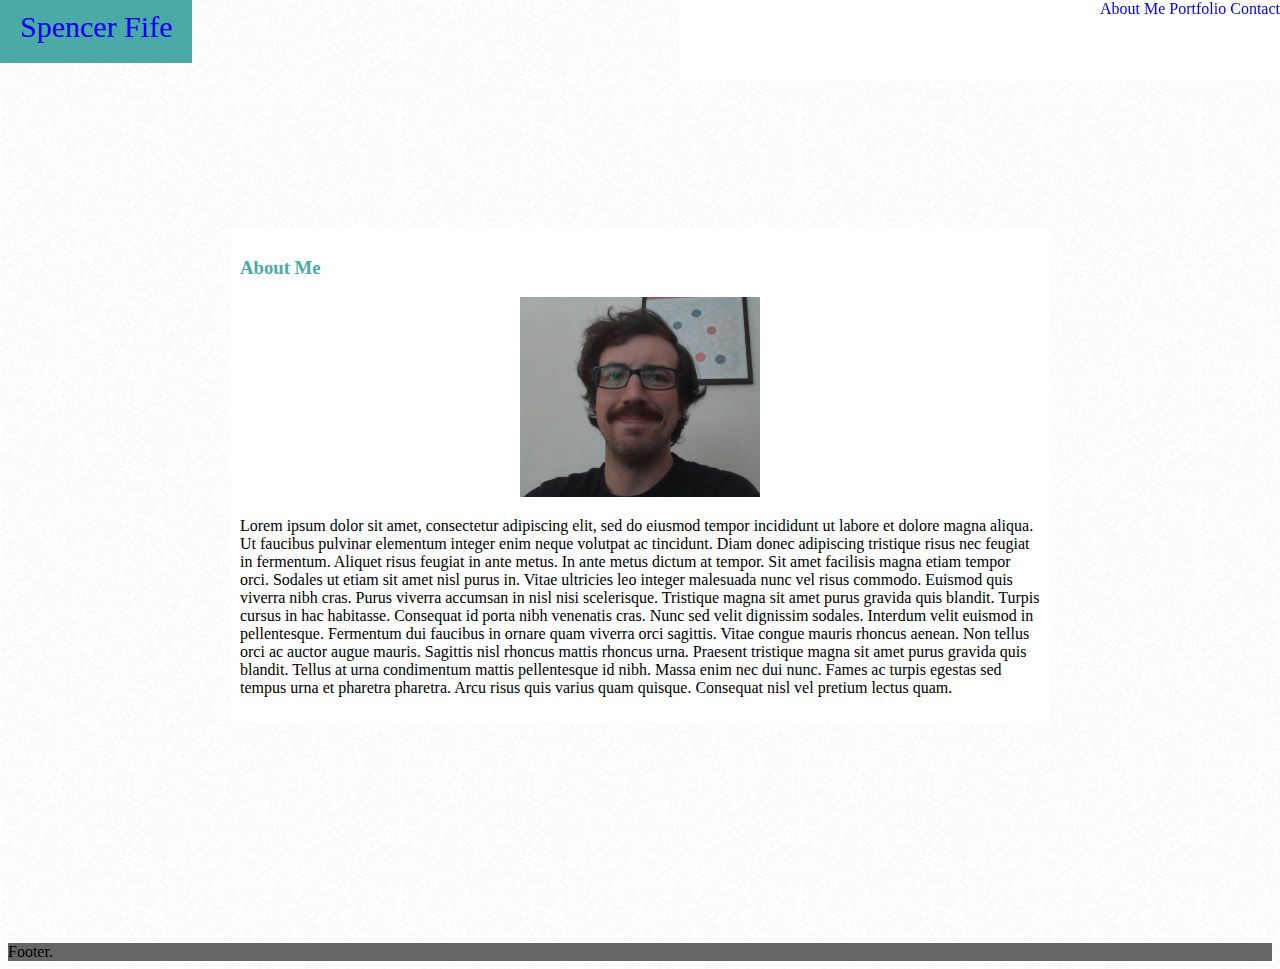
==== index.html @ a0d20c2d "First commit" ====
<!DOCTYPE html>
<html lang="en">

<head>
    <title>Spencer Fife</title>
    <link rel="stylesheet" href="assets/css/style.css">
</head>

<body>
    <div class="container1">
        <div class="SpencerBox">
            <a href="index.html" class="headerName" id="a1">Spencer Fife</a>
        </div>
        <div class="NavBox">
            <div class="nav-link">
                <a href="index.html" id="a2">About Me</a>
                <a href="portfolio.html" id="a2">Portfolio</a>
                <a href="contact.html" id="a2">Contact</a>
            </div>
        </div>
    </div>

    <div class="container2Parent">
        <div class="container2">
            <div class="container3">
                <h3 class="h3">About Me</h3>
                <img class="profile" src="assets/images/profile.jpg" width="240" height="200" alt="profile-picture">

                <p class="about">

                    Lorem ipsum dolor sit amet, consectetur adipiscing elit, sed do eiusmod tempor incididunt ut labore
                    et
                    dolore magna aliqua. Ut faucibus pulvinar elementum integer enim neque volutpat ac tincidunt.
                    Diam donec adipiscing tristique risus nec feugiat in fermentum. Aliquet risus feugiat in ante metus.
                    In
                    ante
                    metus dictum at tempor. Sit amet facilisis magna etiam tempor orci.
                    Sodales ut etiam sit amet nisl purus in. Vitae ultricies leo integer malesuada nunc vel risus
                    commodo.
                    Euismod quis viverra nibh cras. Purus viverra accumsan in nisl nisi scelerisque.
                    Tristique magna sit amet purus gravida quis blandit.

                    Turpis cursus in hac habitasse. Consequat id porta nibh venenatis cras. Nunc sed velit dignissim
                    sodales.
                    Interdum velit euismod in pellentesque.
                    Fermentum dui faucibus in ornare quam viverra orci sagittis. Vitae congue mauris rhoncus aenean. Non
                    tellus
                    orci ac auctor augue mauris. Sagittis nisl rhoncus mattis rhoncus urna.
                    Praesent tristique magna sit amet purus gravida quis blandit. Tellus at urna condimentum mattis
                    pellentesque
                    id nibh. Massa enim nec dui nunc. Fames ac turpis egestas sed tempus urna et pharetra pharetra.
                    Arcu risus quis varius quam quisque. Consequat nisl vel pretium lectus quam.

                </p>
            </div>
        </div>
    </div>

    <footer>
        Footer.
    </footer>
</body>

</html>
---- assets/css/style.css ----
.container1 {

    display: flex;
    align-content: stretch

}


.SpencerBox {

    border-color: #cccccc;
    top: 10px;
    position: fixed;
    left: 0;
    height: 80px;

}

.headerName {

    background-color: #4aaaa5;
    border-color: #cccccc;
    padding: 20px 20px 20px 20px;
    margin: 0px;
    text-align: center;
    font-size: 30px;
    height: 80px;
    

}

.NavBox {

    border-color: #cccccc;
    top: 0;
    position: fixed;
    right: 0;
    flex: 2;

}

.nav-link {

    background-color: #ffffff;
    color: lightgray;
    border-color: #cccccc;
    text-align: right;
    top: 0;
    width: 600px;
    height: 80px;
   
}

.container2Parent {

    display:flex;
    align-items: center;
    justify-content: center;
    padding: 200px;

}

.container2 {

    background-color: white;
    width: 800px;
    padding: 10px;
    margin: 20px;
    text-align: center;

}

.container3 {
    
}

.h2 {

}

.h3 {

    color: #4aaaa5;
    text-align: left;
}

body {

    background-image: url("so-white.png");

}

.boxed {

    border: 5px solid gray;

}

.box div {

    width: 50px;
    height: 50px;
}

.pic1 {

    display: block;
    margin-left: auto;
    margin-right: auto;
    padding: 100px 0px 100px 0px;

}

a {

    text-decoration: none;

}

#a1:visited {

    text-decoration: none;
    color: white;

}

#a2:visited {

    text-decoration: none;
    color: #777777;

}

footer {

    display: block;
    background-color: #666666;
    padding: 0;

}

p {

    text-align: left;
}
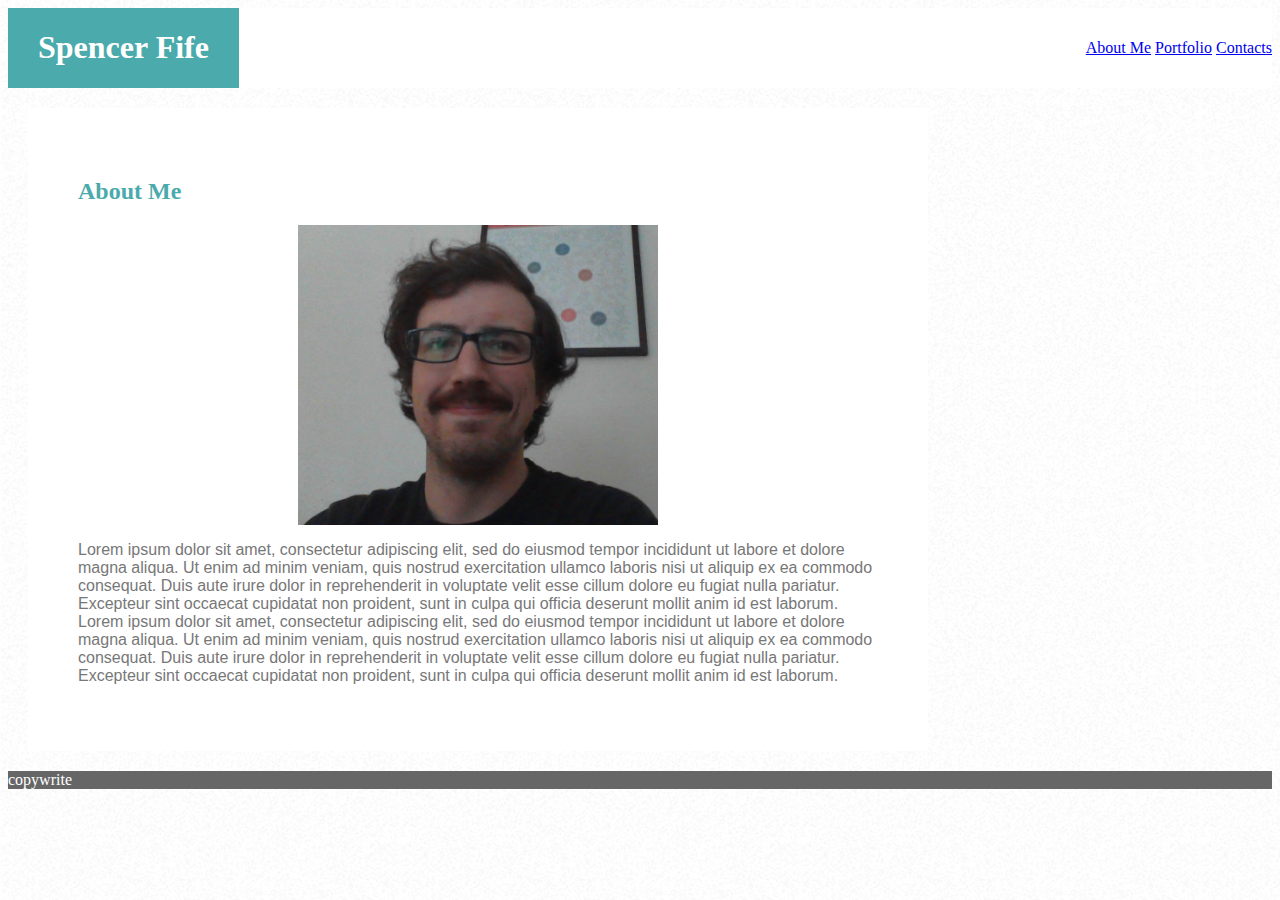
==== commit e61a77ad: "First Commit" ====
--- a/index.html
+++ b/index.html
@@ -7,58 +7,43 @@
 </head>
 
 <body>
-    <div class="container1">
-        <div class="SpencerBox">
-            <a href="index.html" class="headerName" id="a1">Spencer Fife</a>
+    <div class="navBar">
+        <div class="Spencer">
+            <h1>Spencer Fife</h1>
         </div>
-        <div class="NavBox">
-            <div class="nav-link">
-                <a href="index.html" id="a2">About Me</a>
-                <a href="portfolio.html" id="a2">Portfolio</a>
-                <a href="contact.html" id="a2">Contact</a>
-            </div>
+
+        <div class="navLinks">
+            <a href="index.html">About Me</a>
+            <a href="portfolio.html">Portfolio</a>
+            <a href="contact.html">Contacts</a>
         </div>
     </div>
 
-    <div class="container2Parent">
-        <div class="container2">
-            <div class="container3">
-                <h3 class="h3">About Me</h3>
-                <img class="profile" src="assets/images/profile.jpg" width="240" height="200" alt="profile-picture">
+    <div class="about">
+        <div class="aboutText">
+            <h2>About Me</h2>
+        </div>
+        <div class="aboutImg">
+            <img src="assets/images/profile.jpg" alt="profile" id="profile">
+        </div>
+        <p>
+            Lorem ipsum dolor sit amet, consectetur adipiscing elit, sed do eiusmod tempor incididunt ut labore et
+            dolore magna aliqua. Ut enim ad minim veniam, quis nostrud exercitation ullamco laboris nisi ut aliquip ex
+            ea commodo consequat. Duis aute irure dolor in reprehenderit in voluptate velit esse cillum dolore eu fugiat
+            nulla pariatur. Excepteur sint occaecat cupidatat non proident, sunt in culpa qui officia deserunt mollit
+            anim id est laborum.
 
-                <p class="about">
-
-                    Lorem ipsum dolor sit amet, consectetur adipiscing elit, sed do eiusmod tempor incididunt ut labore
-                    et
-                    dolore magna aliqua. Ut faucibus pulvinar elementum integer enim neque volutpat ac tincidunt.
-                    Diam donec adipiscing tristique risus nec feugiat in fermentum. Aliquet risus feugiat in ante metus.
-                    In
-                    ante
-                    metus dictum at tempor. Sit amet facilisis magna etiam tempor orci.
-                    Sodales ut etiam sit amet nisl purus in. Vitae ultricies leo integer malesuada nunc vel risus
-                    commodo.
-                    Euismod quis viverra nibh cras. Purus viverra accumsan in nisl nisi scelerisque.
-                    Tristique magna sit amet purus gravida quis blandit.
-
-                    Turpis cursus in hac habitasse. Consequat id porta nibh venenatis cras. Nunc sed velit dignissim
-                    sodales.
-                    Interdum velit euismod in pellentesque.
-                    Fermentum dui faucibus in ornare quam viverra orci sagittis. Vitae congue mauris rhoncus aenean. Non
-                    tellus
-                    orci ac auctor augue mauris. Sagittis nisl rhoncus mattis rhoncus urna.
-                    Praesent tristique magna sit amet purus gravida quis blandit. Tellus at urna condimentum mattis
-                    pellentesque
-                    id nibh. Massa enim nec dui nunc. Fames ac turpis egestas sed tempus urna et pharetra pharetra.
-                    Arcu risus quis varius quam quisque. Consequat nisl vel pretium lectus quam.
-
-                </p>
-            </div>
-        </div>
+            Lorem ipsum dolor sit amet, consectetur adipiscing elit, sed do eiusmod tempor incididunt ut labore et
+            dolore magna aliqua. Ut enim ad minim veniam, quis nostrud exercitation ullamco laboris nisi ut aliquip ex
+            ea commodo consequat. Duis aute irure dolor in reprehenderit in voluptate velit esse cillum dolore eu fugiat
+            nulla pariatur. Excepteur sint occaecat cupidatat non proident, sunt in culpa qui officia deserunt mollit
+            anim id est laborum.
+        </p>
     </div>
 
-    <footer>
-        Footer.
-    </footer>
+    <div class="footer">
+        copywrite
+    </div>
 </body>
 
 </html>--- a/assets/css/style.css
+++ b/assets/css/style.css
@@ -1,145 +1,68 @@
-.container1 {
+.navBar {
+    display: flex;
+    justify-content: space-between;
+    align-items: center;
+    background-color: #ffffff;
+    border: 1px #777777
+}
 
-    display: flex;
-    align-content: stretch
+.Spencer {
+    background-color: #4aaaaC;
+    color: white;
+    font-family: Georgia, 'Times New Roman', Times, serif;
+    padding: 0px 30px 0px 30px
+}
+
+.navLinks {
+    
+}
+
+
+a:link {
+   
+}
+
+.about {
+    background-color: white;
+    width: 800px;
+    padding: 50px;
+    margin: 20px;
+    
+}
+.aboutText {
 
 }
 
+.aboutImg {
 
-.SpencerBox {
-
-    border-color: #cccccc;
-    top: 10px;
-    position: fixed;
-    left: 0;
-    height: 80px;
 
 }
 
-.headerName {
-
-    background-color: #4aaaa5;
-    border-color: #cccccc;
-    padding: 20px 20px 20px 20px;
-    margin: 0px;
-    text-align: center;
-    font-size: 30px;
-    height: 80px;
-    
-
+h2{
+    color: #4aaaaC;
+    font-family: Georgia, 'Times New Roman', Times, serif;
 }
 
-.NavBox {
-
-    border-color: #cccccc;
-    top: 0;
-    position: fixed;
-    right: 0;
-    flex: 2;
-
+#profile {
+    display: block;
+    margin-left: auto;
+    margin-right: auto;
+    height: 300px;
+    width: 360px;   
 }
 
-.nav-link {
-
-    background-color: #ffffff;
-    color: lightgray;
-    border-color: #cccccc;
-    text-align: right;
-    top: 0;
-    width: 600px;
-    height: 80px;
-   
+p {
+    color: #777777;
+    font-family: Arial, Helvetica, sans-serif;
 }
 
-.container2Parent {
-
-    display:flex;
-    align-items: center;
-    justify-content: center;
-    padding: 200px;
-
-}
-
-.container2 {
-
-    background-color: white;
-    width: 800px;
-    padding: 10px;
-    margin: 20px;
-    text-align: center;
-
-}
-
-.container3 {
+body {
+    background-image: url("so-white.png");
     
 }
 
-.h2 {
-
+.footer {
+    background-color: #666666;
+    color: white;
 }
 
-.h3 {
-
-    color: #4aaaa5;
-    text-align: left;
-}
-
-body {
-
-    background-image: url("so-white.png");
-
-}
-
-.boxed {
-
-    border: 5px solid gray;
-
-}
-
-.box div {
-
-    width: 50px;
-    height: 50px;
-}
-
-.pic1 {
-
-    display: block;
-    margin-left: auto;
-    margin-right: auto;
-    padding: 100px 0px 100px 0px;
-
-}
-
-a {
-
-    text-decoration: none;
-
-}
-
-#a1:visited {
-
-    text-decoration: none;
-    color: white;
-
-}
-
-#a2:visited {
-
-    text-decoration: none;
-    color: #777777;
-
-}
-
-footer {
-
-    display: block;
-    background-color: #666666;
-    padding: 0;
-
-}
-
-p {
-
-    text-align: left;
-}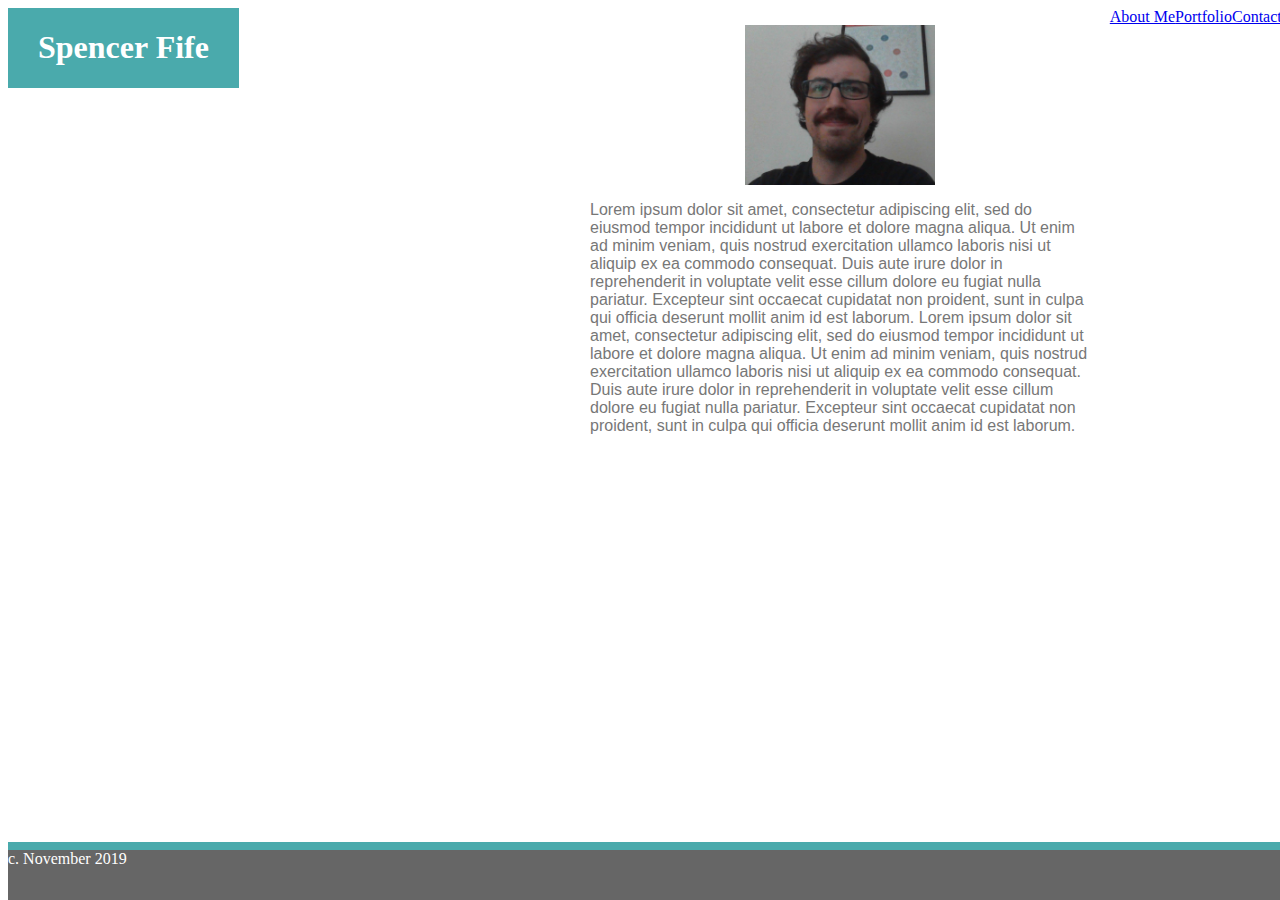
==== commit 18f7f55e: "Second commit" ====
--- a/index.html
+++ b/index.html
@@ -6,44 +6,61 @@
     <link rel="stylesheet" href="assets/css/style.css">
 </head>
 
+<div class="navBar">
+
+    <div class="Spencer">
+        <h1>Spencer Fife</h1>
+    </div>
+
+    <div class="navLinks">
+        <a href="index.html">About Me</a>
+        <a href="portfolio.html">Portfolio</a>
+        <a href="contact.html">Contacts</a>
+    </div>
+
+</div>
+
 <body>
-    <div class="navBar">
-        <div class="Spencer">
-            <h1>Spencer Fife</h1>
+
+    <div class="parent-content">
+
+        <div class="child-content">
+
+            <div class="aboutText">
+                <h2>About Me</h2>
+            </div>
+
+            <div class="aboutImg">
+                <img src="assets/images/profile.jpg" alt="profile" id="profile">
+            </div>
+            <p>
+                Lorem ipsum dolor sit amet, consectetur adipiscing elit, sed do eiusmod tempor incididunt ut labore et
+                dolore magna aliqua. Ut enim ad minim veniam, quis nostrud exercitation ullamco laboris nisi ut aliquip
+                ex
+                ea commodo consequat. Duis aute irure dolor in reprehenderit in voluptate velit esse cillum dolore eu
+                fugiat
+                nulla pariatur. Excepteur sint occaecat cupidatat non proident, sunt in culpa qui officia deserunt
+                mollit
+                anim id est laborum.
+
+                Lorem ipsum dolor sit amet, consectetur adipiscing elit, sed do eiusmod tempor incididunt ut labore et
+                dolore magna aliqua. Ut enim ad minim veniam, quis nostrud exercitation ullamco laboris nisi ut aliquip
+                ex
+                ea commodo consequat. Duis aute irure dolor in reprehenderit in voluptate velit esse cillum dolore eu
+                fugiat
+                nulla pariatur. Excepteur sint occaecat cupidatat non proident, sunt in culpa qui officia deserunt
+                mollit
+                anim id est laborum.
+            </p>
+
         </div>
 
-        <div class="navLinks">
-            <a href="index.html">About Me</a>
-            <a href="portfolio.html">Portfolio</a>
-            <a href="contact.html">Contacts</a>
-        </div>
     </div>
 
-    <div class="about">
-        <div class="aboutText">
-            <h2>About Me</h2>
-        </div>
-        <div class="aboutImg">
-            <img src="assets/images/profile.jpg" alt="profile" id="profile">
-        </div>
-        <p>
-            Lorem ipsum dolor sit amet, consectetur adipiscing elit, sed do eiusmod tempor incididunt ut labore et
-            dolore magna aliqua. Ut enim ad minim veniam, quis nostrud exercitation ullamco laboris nisi ut aliquip ex
-            ea commodo consequat. Duis aute irure dolor in reprehenderit in voluptate velit esse cillum dolore eu fugiat
-            nulla pariatur. Excepteur sint occaecat cupidatat non proident, sunt in culpa qui officia deserunt mollit
-            anim id est laborum.
+    <div class="footer"> c. November 2019</div>
 
-            Lorem ipsum dolor sit amet, consectetur adipiscing elit, sed do eiusmod tempor incididunt ut labore et
-            dolore magna aliqua. Ut enim ad minim veniam, quis nostrud exercitation ullamco laboris nisi ut aliquip ex
-            ea commodo consequat. Duis aute irure dolor in reprehenderit in voluptate velit esse cillum dolore eu fugiat
-            nulla pariatur. Excepteur sint occaecat cupidatat non proident, sunt in culpa qui officia deserunt mollit
-            anim id est laborum.
-        </p>
-    </div>
-
-    <div class="footer">
-        copywrite
-    </div>
 </body>
 
+
+
 </html>--- a/assets/css/style.css
+++ b/assets/css/style.css
@@ -1,54 +1,70 @@
+
+
 .navBar {
     display: flex;
     justify-content: space-between;
-    align-items: center;
+    position: absolute;
     background-color: #ffffff;
-    border: 1px #777777
+    border: 41px #777777;
+    width: 100%;
 }
 
 .Spencer {
     background-color: #4aaaaC;
     color: white;
     font-family: Georgia, 'Times New Roman', Times, serif;
-    padding: 0px 30px 0px 30px
+    padding: 0px 30px 0px 30px;
+    
 }
 
 .navLinks {
+    display: flex;
+    justify-content: space-between;
+    background-color: white;
+}
+
+a:link {
+    display: flex;
+    justify-content: space-around;
+}
+
+.parent-content {
+    position: relative;
+       
+}
+
+.child-content {
+    height:500px;
+    width: 500px;
+    position: absolute;
+    left: 50%;
+    margin-left: -50px;
+    top: 50%;
+    margin-top: -50px;
     
 }
 
-
-a:link {
-   
+h2 {
+    color: #4aaaaC;
+    font-family: Georgia, 'Times New Roman', Times, serif;
 }
 
-.about {
-    background-color: white;
-    width: 800px;
-    padding: 50px;
-    margin: 20px;
-    
-}
 .aboutText {
 
 }
 
 .aboutImg {
+    display: flex;
+    justify-content: center;
+
+    
+}
 
 
-}
-
-h2{
-    color: #4aaaaC;
-    font-family: Georgia, 'Times New Roman', Times, serif;
-}
-
 #profile {
-    display: block;
-    margin-left: auto;
-    margin-right: auto;
-    height: 300px;
-    width: 360px;   
+    height: 160px;
+    width: 190px;
+   
 }
 
 p {
@@ -56,13 +72,57 @@
     font-family: Arial, Helvetica, sans-serif;
 }
 
-body {
-    background-image: url("so-white.png");
-    
+
+
+.footer {
+    position: absolute;
+    bottom: 0;
+    text-align: left;
+    color: white;
+    background-color: #666666;
+    border-top: 8px solid #4aaaaC;
+    height: 50px;
+    width: 100%;
 }
 
-.footer {
-    background-color: #666666;
-    color: white;
+.project-parent {
+    display: flex;
+    flex-wrap: wrap;
+    justify-content: center;
 }
 
+.project1,
+.project2,
+.project3,
+.project4,
+.project5 {
+    position: relative;
+    margin: 20px 15px 20px 15px;
+}
+
+.project1,
+.project2,
+.project3,
+.project4,
+.project5,
+#img1,
+#img2,
+#img3,
+#img4,
+#img5 {
+    width: 247px;
+}
+
+h3 {
+    position: absolute;
+    background-color: #4aaaaC;
+    color: white;
+    font-size: 15px;
+    font-family: Georgia, 'Times New Roman', Times, serif;
+    height: 47px;
+    width: 247px;
+    padding: 0;
+    margin: 0;
+    text-align: center;
+
+}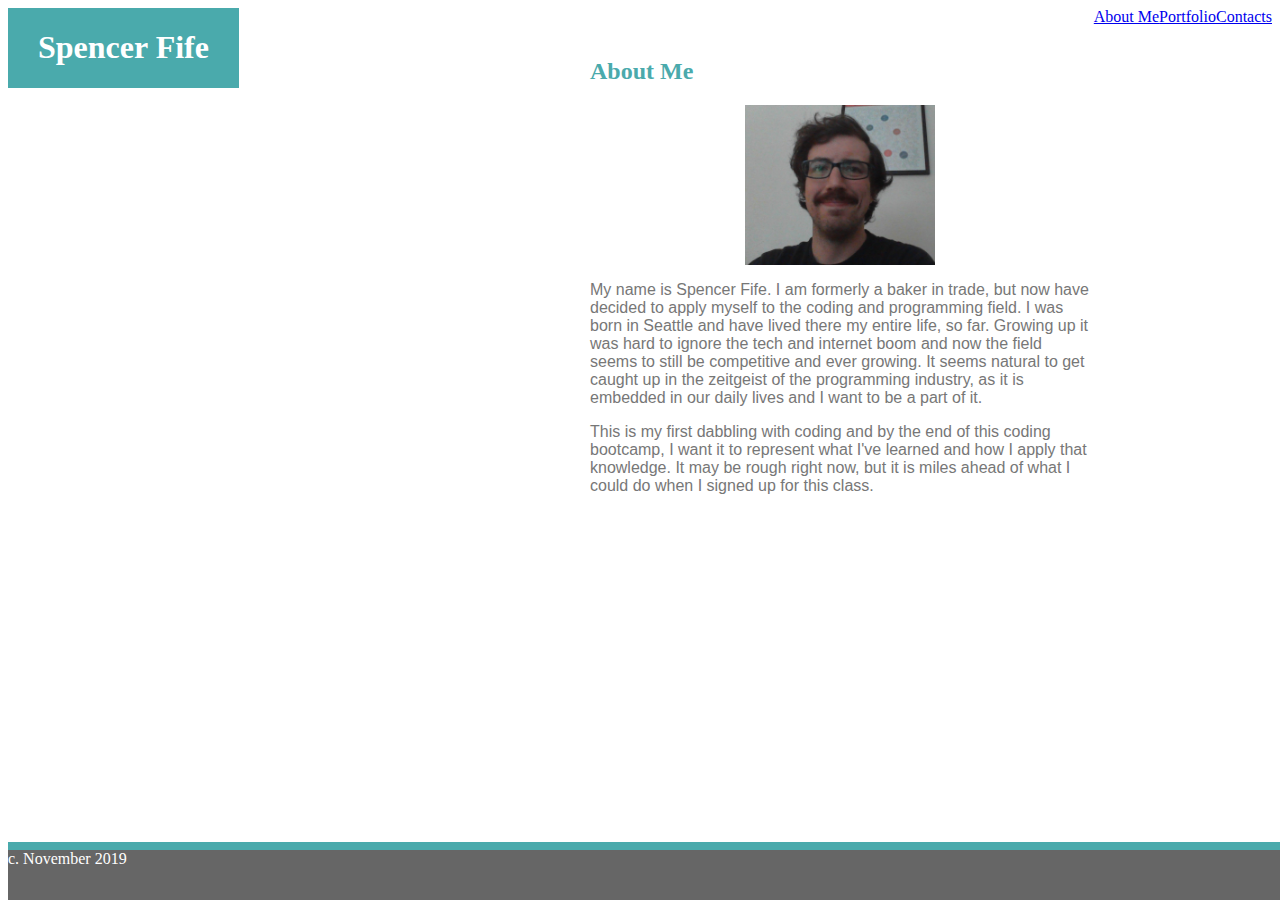
==== commit 84dd1204: "changes to index page" ====
--- a/index.html
+++ b/index.html
@@ -34,23 +34,17 @@
                 <img src="assets/images/profile.jpg" alt="profile" id="profile">
             </div>
             <p>
-                Lorem ipsum dolor sit amet, consectetur adipiscing elit, sed do eiusmod tempor incididunt ut labore et
-                dolore magna aliqua. Ut enim ad minim veniam, quis nostrud exercitation ullamco laboris nisi ut aliquip
-                ex
-                ea commodo consequat. Duis aute irure dolor in reprehenderit in voluptate velit esse cillum dolore eu
-                fugiat
-                nulla pariatur. Excepteur sint occaecat cupidatat non proident, sunt in culpa qui officia deserunt
-                mollit
-                anim id est laborum.
-
-                Lorem ipsum dolor sit amet, consectetur adipiscing elit, sed do eiusmod tempor incididunt ut labore et
-                dolore magna aliqua. Ut enim ad minim veniam, quis nostrud exercitation ullamco laboris nisi ut aliquip
-                ex
-                ea commodo consequat. Duis aute irure dolor in reprehenderit in voluptate velit esse cillum dolore eu
-                fugiat
-                nulla pariatur. Excepteur sint occaecat cupidatat non proident, sunt in culpa qui officia deserunt
-                mollit
-                anim id est laborum.
+                My name is Spencer Fife. I am formerly a baker in trade, but now have decided to apply myself to the
+                coding and programming field. I was born in Seattle and have lived there my entire life, so far. Growing
+                up it was hard to ignore the tech and internet boom and now the field seems to still be competitive and
+                ever growing. It seems natural to get caught up in the zeitgeist of the programming industry, as it is
+                embedded in our daily lives and I want to be a part of it.
+            </p>
+            <p>
+                This is my first dabbling with coding and by the end of this coding bootcamp, I want it to represent
+                what I've learned and how I apply that knowledge. It may be rough right now, but it is miles ahead of
+                what I could do when I signed up for
+                this class.
             </p>
 
         </div>
--- a/assets/css/style.css
+++ b/assets/css/style.css
@@ -1,9 +1,12 @@
+.navBar, .body, .footer {
+    display: block;
+    max-height: inherit;
+}
 
 
 .navBar {
     display: flex;
     justify-content: space-between;
-    position: absolute;
     background-color: #ffffff;
     border: 41px #777777;
     width: 100%;
@@ -14,7 +17,6 @@
     color: white;
     font-family: Georgia, 'Times New Roman', Times, serif;
     padding: 0px 30px 0px 30px;
-    
 }
 
 .navLinks {
@@ -30,18 +32,16 @@
 
 .parent-content {
     position: relative;
-       
 }
 
 .child-content {
-    height:500px;
+    height: 500px;
     width: 500px;
     position: absolute;
     left: 50%;
     margin-left: -50px;
     top: 50%;
     margin-top: -50px;
-    
 }
 
 h2 {
@@ -49,30 +49,22 @@
     font-family: Georgia, 'Times New Roman', Times, serif;
 }
 
-.aboutText {
-
-}
+.aboutText {}
 
 .aboutImg {
     display: flex;
     justify-content: center;
-
-    
 }
-
 
 #profile {
     height: 160px;
     width: 190px;
-   
 }
 
 p {
     color: #777777;
     font-family: Arial, Helvetica, sans-serif;
 }
-
-
 
 .footer {
     position: absolute;
@@ -87,34 +79,26 @@
 
 .project-parent {
     display: flex;
-    flex-wrap: wrap;
     justify-content: center;
+    flex-direction: row;
 }
 
-.project1,
-.project2,
-.project3,
-.project4,
-.project5 {
-    position: relative;
-    margin: 20px 15px 20px 15px;
+.project-child {
+    width: 900px;
+    display: flex;
+    align-content: flex-start;
 }
 
-.project1,
-.project2,
-.project3,
-.project4,
-.project5,
-#img1,
-#img2,
-#img3,
-#img4,
-#img5 {
+.project1, .project2, .project3, .project4, .project5 {
+    height: 300px;
+    width: 247px
+}
+
+#img1, #img2, #img3, #img4, #img5 {
     width: 247px;
 }
 
 h3 {
-    position: absolute;
     background-color: #4aaaaC;
     color: white;
     font-size: 15px;
@@ -124,5 +108,16 @@
     padding: 0;
     margin: 0;
     text-align: center;
+}
 
+.contactForm {
+    display: flex;
+    align-content: center;
+    flex-direction: column;
+}
+
+form {
+    display: flex;
+    flex-direction: column;
+    justify-content: space-between;
 }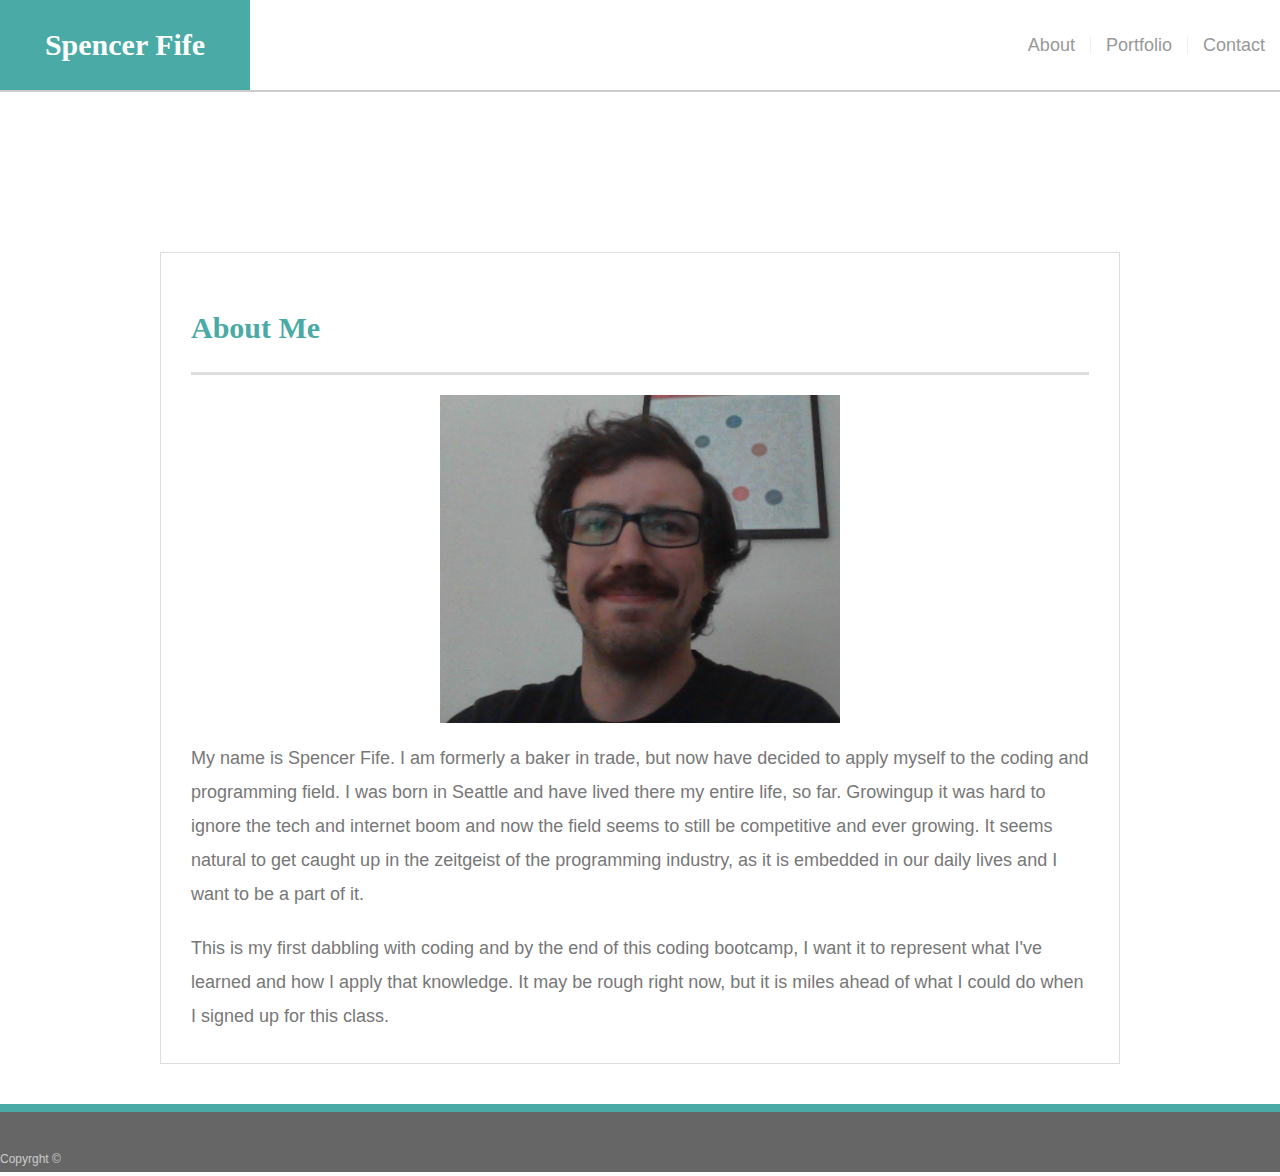
==== commit 2ce5bb35: "Fully edited homework (ready for bootstrapping)" ====
--- a/index.html
+++ b/index.html
@@ -2,56 +2,59 @@
 <html lang="en">
 
 <head>
-    <title>Spencer Fife</title>
-    <link rel="stylesheet" href="assets/css/style.css">
-</head>
-
-<div class="navBar">
-
-    <div class="Spencer">
-        <h1>Spencer Fife</h1>
-    </div>
-
-    <div class="navLinks">
-        <a href="index.html">About Me</a>
-        <a href="portfolio.html">Portfolio</a>
-        <a href="contact.html">Contacts</a>
-    </div>
-
-</div>
+    <meta charset="UTF-8">
+    <title>About | Spencer Fife</title>
+    <link rel="stylesheet" type="text/css" href="assets/css/main.css">
+    <link rel="stylesheet" type="text/css" href="assets/css/index.css">
 
 <body>
 
-    <div class="parent-content">
+    <header id="masthead">
+        <div class="container">
+            <a href="index.html" id="logo">Spencer Fife</a>
+            <nav>
+                <a href="index.html">About</a>
+                <a href="portfolio.html">Portfolio</a>
+                <a href="contact.html">Contact</a>
+            </nav>
+        </div>
+    </header>
 
-        <div class="child-content">
+    <div id="main-container" class="container">
+        <section class="main-section">
+            <h1>About Me</h1>
 
-            <div class="aboutText">
-                <h2>About Me</h2>
+            <div>
+
+                <div id="profile-image-container">
+                    <img src="assets/images/profile.jpg" class="auth-image" alt="profile">
+                </div>
+
+                <p>
+                    My name is Spencer Fife. I am formerly a baker in trade, but now have decided to apply myself to the
+                    coding and programming field. I was born in Seattle and have lived there my entire life, so far.
+                    Growingup it was hard to ignore the tech and internet boom and now the field seems to still be
+                    competitive and ever growing. It seems natural to get caught up in the zeitgeist of the programming
+                    industry, as it is embedded in our daily lives and I want to be a part of it.
+                </p>
+
+                <p>
+                    This is my first dabbling with coding and by the end of this coding bootcamp, I want it to represent
+                    what I've learned and how I apply that knowledge. It may be rough right now, but it is miles ahead
+                    of what I could do when I signed up for this class.
+                </p>
+
             </div>
 
-            <div class="aboutImg">
-                <img src="assets/images/profile.jpg" alt="profile" id="profile">
-            </div>
-            <p>
-                My name is Spencer Fife. I am formerly a baker in trade, but now have decided to apply myself to the
-                coding and programming field. I was born in Seattle and have lived there my entire life, so far. Growing
-                up it was hard to ignore the tech and internet boom and now the field seems to still be competitive and
-                ever growing. It seems natural to get caught up in the zeitgeist of the programming industry, as it is
-                embedded in our daily lives and I want to be a part of it.
-            </p>
-            <p>
-                This is my first dabbling with coding and by the end of this coding bootcamp, I want it to represent
-                what I've learned and how I apply that knowledge. It may be rough right now, but it is miles ahead of
-                what I could do when I signed up for
-                this class.
-            </p>
-
-        </div>
+        </section>
 
     </div>
 
-    <div class="footer"> c. November 2019</div>
+    <footer>
+        <div class="container">
+            Copyrght &copy;
+        </div>
+    </footer>
 
 </body>
 
--- a/assets/css/main.css
+++ b/assets/css/main.css
@@ -0,0 +1,124 @@
+body {
+    font-family: Arial, "Helvetica Neue", Arial, Helvetica, sans-serif;
+    font-size: 18px; 
+    line-height: 34px;
+    color: #777777;
+    background: url("assets/images/mixed-bg.png");
+    margin: 0;
+}
+
+* {
+    box-sizing: border-box;
+}
+
+/* general */
+
+.container {
+    display: flex;
+    justify-content: space-between;
+}
+
+h1, h2, h3, p {
+    margin-bottom: 20px;
+}
+
+p:last-child {
+    margin-bottom: 0;
+}
+
+h1, h2, h3 {
+    font-family: Georgia, Times, "Times New Roman", serif;
+    font-weight: 700;
+    color: #4aaaa5;
+}
+
+h1 {
+    padding-bottom: 20px;
+    font-size: 30px;
+    line-height: 49px;
+    border-bottom: 3px solid #dddddd;
+}
+
+h2, h3 {
+    font-size: 22px;
+}
+
+/* header */
+
+#masthead {
+    postion: fixed;
+    top: 0;
+    width: 100%;
+    margin: 0 0 30px; 
+    color: #ffffff;
+    border-bottom: 2px solid #cccccc;
+}
+
+#logo {
+    width: 250px;
+    height: 90px;
+    font-family: Georgia, Times, "Times New Roman", serif;
+    font-size: 30px;
+    font-weight: 700;
+    line-height: 90px;
+    color: #ffffff;
+    text-align: center;
+    text-decoration: none;
+    background: #4aaaa5;
+}
+
+nav {
+    display: flex;
+    align-items: center;
+}
+
+nav a {
+    padding: 0 15px;
+    line-height: 18px;
+    color: #999;
+    text-decoration: none;
+    border-left: 1px solid #efefef;
+}
+
+nav a:first-child {
+    border-left: 0 none;
+}
+
+/* footer */
+
+footer {
+    width: 100%;
+    padding: 30px 0;
+    font-size: 12px;
+    color: #cccccc;
+    text-align: center;
+    background: #666666;
+    border-top: 8px solid #4aaaa5;
+    height: 50px;
+}
+
+h3, h2 {
+    padding-bottom: 20px;
+    margin-bottom: 15px;
+    line-height: 22px;
+    border-bottom: 2px solid #eeeeee;
+}
+
+/* main */
+
+#main-container {
+    display: flex;
+    justify-content: center;
+    padding-top: 130px;
+    padding-bottom: 40px;
+    min-height: calc(100vh - 72px):
+}
+
+.main-section {
+    max-width: 960px;
+    width: 100%;
+    padding: 30px; 
+    margin: 0 20px;
+    background: #ffffff;
+    border: 1px solid #dddddd;
+}--- a/assets/css/index.css
+++ b/assets/css/index.css
@@ -0,0 +1,10 @@
+#profile-image-container {
+	display: flex;
+	justify-content: center;
+}
+
+.auth-image {
+	width: 100%;
+	height: auto;
+	max-width: 400px;
+}
